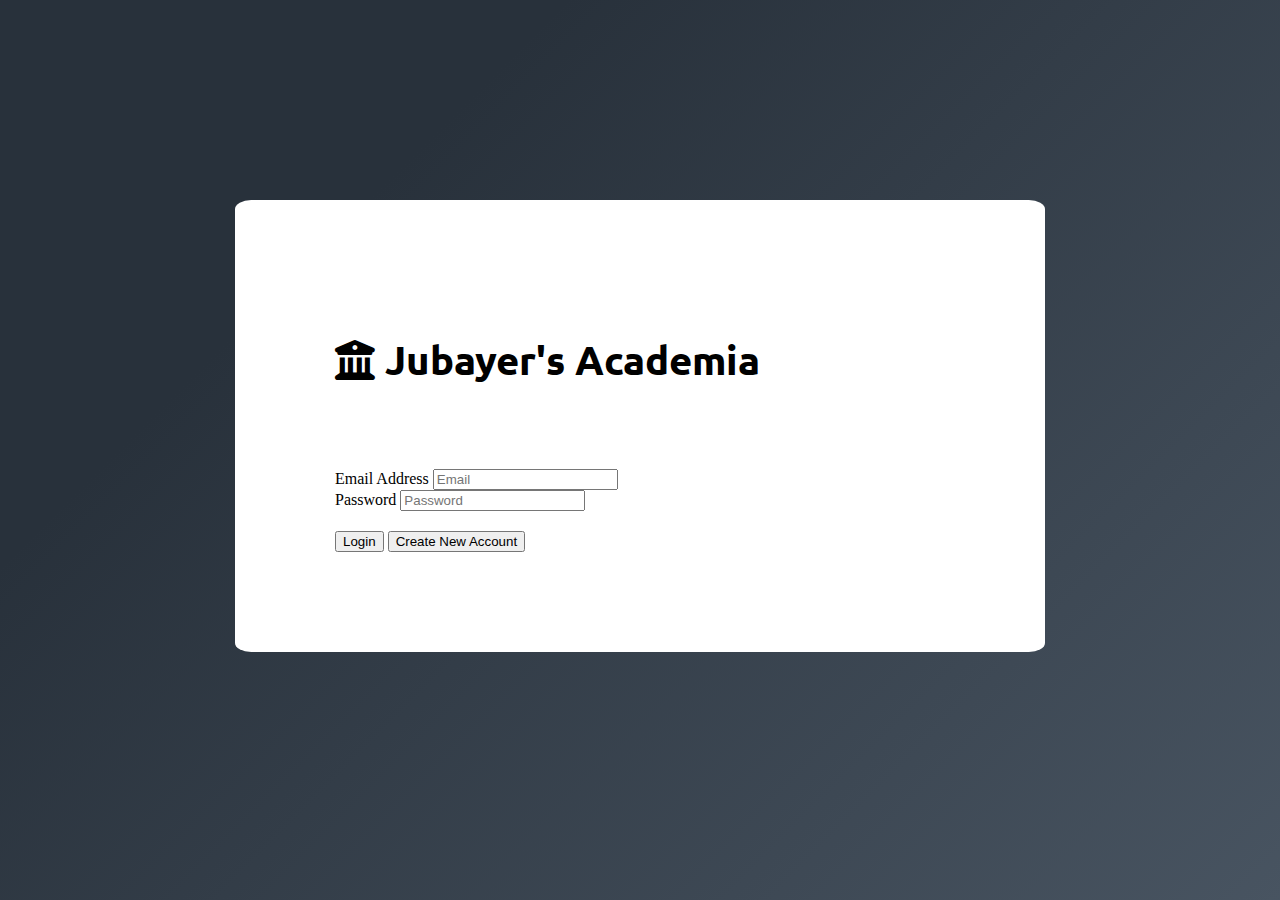
==== login.html @ 5ad7fc45 "Add files via upload" ====
<!DOCTYPE html>
<html>

<head>
  <meta charset="utf-8">
  <title>Login</title>
  <link rel="stylesheet" href="css/login.css">
  <link rel="stylesheet" href="https://stackpath.bootstrapcdn.com/bootstrap/4.1.3/css/bootstrap.min.css" integrity="sha384-MCw98/SFnGE8fJT3GXwEOngsV7Zt27NXFoaoApmYm81iuXoPkFOJwJ8ERdknLPMO" crossorigin="anonymous">
  <link rel = "icon" href="img/fav.png">
  <link rel="preconnect" href="https://fonts.googleapis.com">
  <link rel="preconnect" href="https://fonts.gstatic.com" crossorigin>
  <link href="https://fonts.googleapis.com/css2?family=Montserrat:wght@900&family=Ubuntu&display=swap" rel="stylesheet">
  <link rel="stylesheet" href="https://cdnjs.cloudflare.com/ajax/libs/font-awesome/6.0.0/css/all.min.css">
</head>

<body>
    <section id="login">
      <div id="bg">
        <form id = "login-form" action="signup.html" class="CA">
            <div class="logo">
                <h2><i class="fa-solid fa-building-columns"></i> Jubayer's Academia</h2>
            </div>
            <div class="form-group">
              <label for="exampleInputEmail1">Email Address</label>
              <input type="email" class="form-control" id="exampleInputEmail1" aria-describedby="emailHelp" placeholder="Email">
            </div>
            <div class="log-bt form-group">
              <label for="exampleInputPassword1">Password</label>
              <input type="password" class="form-control" id="exampleInputPassword1" placeholder="Password">
            </div>
            <button class="btn btn-lg btn-block btn-dark" type="button">Login</button>
            <button onclick="window.location.href='signup.html'" type="button" class="CA btn btn-lg btn-block btn btn-outline-dark">Create New Account</button>
          </form>
      </div>
    </section>
    <script src="https://code.jquery.com/jquery-3.3.1.slim.min.js" integrity="sha384-q8i/X+965DzO0rT7abK41JStQIAqVgRVzpbzo5smXKp4YfRvH+8abtTE1Pi6jizo" crossorigin="anonymous"></script>
    <script src="https://cdnjs.cloudflare.com/ajax/libs/popper.js/1.14.3/umd/popper.min.js" integrity="sha384-ZMP7rVo3mIykV+2+9J3UJ46jBk0WLaUAdn689aCwoqbBJiSnjAK/l8WvCWPIPm49" crossorigin="anonymous"></script>
    <script src="https://stackpath.bootstrapcdn.com/bootstrap/4.1.3/js/bootstrap.min.js" integrity="sha384-ChfqqxuZUCnJSK3+MXmPNIyE6ZbWh2IMqE241rYiqJxyMiZ6OW/JmZQ5stwEULTy" crossorigin="anonymous"></script>
    </body>

</html>
---- css/login.css ----
.logo{
    padding-bottom: 50px;
}
.log-bt{
    padding-bottom: 20px;
}
html {
    height: 100% !important;
}
body{

    background-color: #485461;
    background-image: linear-gradient(315deg, #485461 0%, #28313b 74%);
}
#login-form{
    background-color: white;
    text-align: left;
    margin:auto;
    margin-top: 200px;
    border-radius:2%;
    padding: 100px 100px 100px 100px;
    width: 610px;
}
#login h2{
    font-family: 'Ubuntu', sans-serif;
    font-size: 2.5rem;
    font-weight: bold;
}
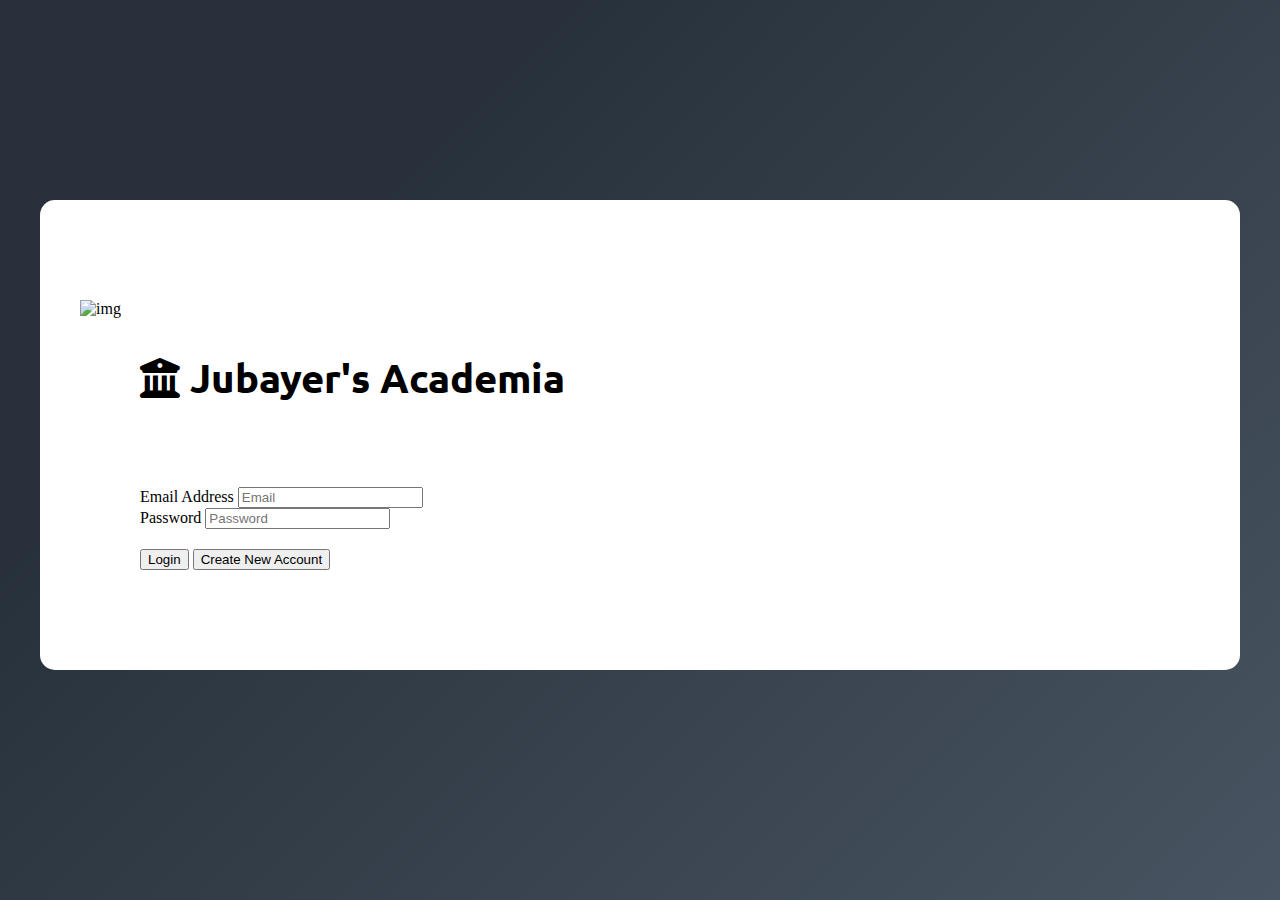
==== commit 77687497: "Add files via upload" ====
--- a/login.html
+++ b/login.html
@@ -17,19 +17,26 @@
     <section id="login">
       <div id="bg">
         <form id = "login-form" action="signup.html" class="CA">
-            <div class="logo">
-                <h2><i class="fa-solid fa-building-columns"></i> Jubayer's Academia</h2>
-            </div>
-            <div class="form-group">
-              <label for="exampleInputEmail1">Email Address</label>
-              <input type="email" class="form-control" id="exampleInputEmail1" aria-describedby="emailHelp" placeholder="Email">
-            </div>
-            <div class="log-bt form-group">
-              <label for="exampleInputPassword1">Password</label>
-              <input type="password" class="form-control" id="exampleInputPassword1" placeholder="Password">
-            </div>
-            <button class="btn btn-lg btn-block btn-dark" type="button">Login</button>
-            <button onclick="window.location.href='signup.html'" type="button" class="CA btn btn-lg btn-block btn btn-outline-dark">Create New Account</button>
+          <div class="row">
+              <div class="col-lg-6">
+                <img class="log-img" src="https://media4.giphy.com/media/ahVlmHJzTMxygUxUou/giphy.gif?cid=ecf05e47qlamwgdn559d6i955hsbluye3ta8luanl6yg75pz&rid=giphy.gif&ct=s" alt="img">
+              </div>
+              <div class="col-lg-6">
+                <div class="logo">
+                    <h2><i class="fa-solid fa-building-columns"></i> Jubayer's Academia</h2>
+                </div>
+                <div class="form-group">
+                  <label for="exampleInputEmail1">Email Address</label>
+                  <input type="email" class="form-control" id="exampleInputEmail1" aria-describedby="emailHelp" placeholder="Email">
+                </div>
+                <div class="log-bt form-group">
+                  <label for="exampleInputPassword1">Password</label>
+                  <input type="password" class="form-control" id="exampleInputPassword1" placeholder="Password">
+                </div>
+                <button class="btn btn-lg btn-block btn-dark" type="button">Login</button>
+                <button onclick="window.location.href='signup.html'" type="button" class="CA btn btn-lg btn-block btn btn-outline-dark">Create New Account</button>
+              </div>
+          </div>
           </form>
       </div>
     </section>
--- a/css/login.css
+++ b/css/login.css
@@ -17,12 +17,19 @@
     text-align: left;
     margin:auto;
     margin-top: 200px;
-    border-radius:2%;
+    border-radius:15px;
     padding: 100px 100px 100px 100px;
-    width: 610px;
+    width: 1000px;
 }
 #login h2{
     font-family: 'Ubuntu', sans-serif;
     font-size: 2.5rem;
     font-weight: bold;
 }
+.log-img{
+    position:relative;
+    padding: 0px;
+    right: 60px;
+    width: 450px;
+    padding: 0;
+}
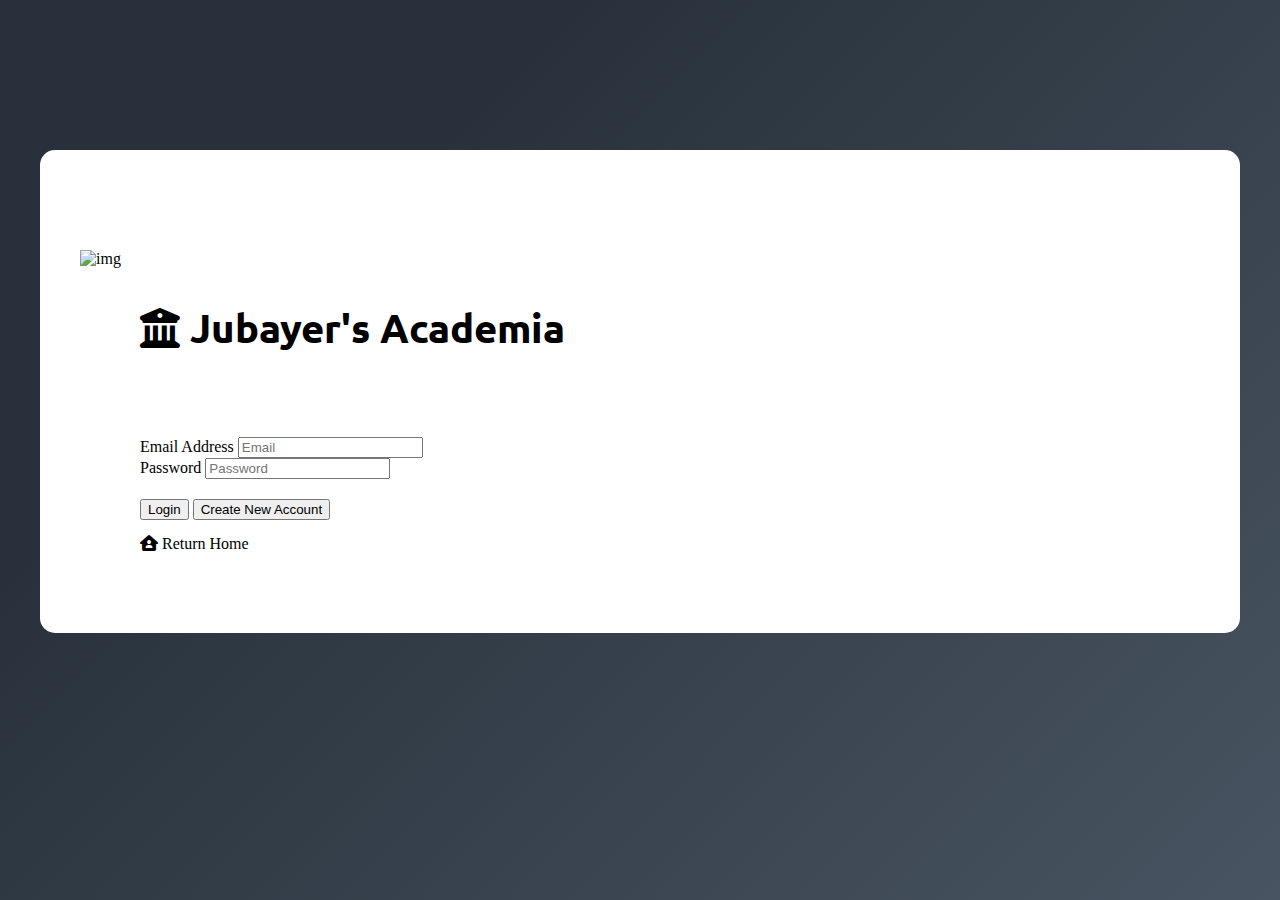
==== commit f9c2e682: "Add files via upload" ====
--- a/login.html
+++ b/login.html
@@ -35,6 +35,9 @@
                 </div>
                 <button class="btn btn-lg btn-block btn-dark" type="button">Login</button>
                 <button onclick="window.location.href='signup.html'" type="button" class="CA btn btn-lg btn-block btn btn-outline-dark">Create New Account</button>
+                <div class="gap">
+                <a class="ret-home" href="index.html"><i class="fa-solid fa-house-user"></i> Return Home</a>
+                </div>
               </div>
           </div>
           </form>
--- a/css/login.css
+++ b/css/login.css
@@ -16,9 +16,9 @@
     background-color: white;
     text-align: left;
     margin:auto;
-    margin-top: 200px;
+    margin-top: 150px;
     border-radius:15px;
-    padding: 100px 100px 100px 100px;
+    padding: 100px 100px 80px 100px;
     width: 1000px;
 }
 #login h2{
@@ -33,3 +33,19 @@
     width: 450px;
     padding: 0;
 }
+@media (max-width:1200px){
+    body{
+        background-image: linear-gradient(315deg, #ffffff 0%, #ffffff 74%);
+    }
+}
+.ret-home{
+    text-decoration: none;
+	color: #000000
+}
+.ret-home:hover{
+    text-decoration: none;
+	color: #6e6e6e
+}
+.gap{
+    padding-top: 15px;
+}
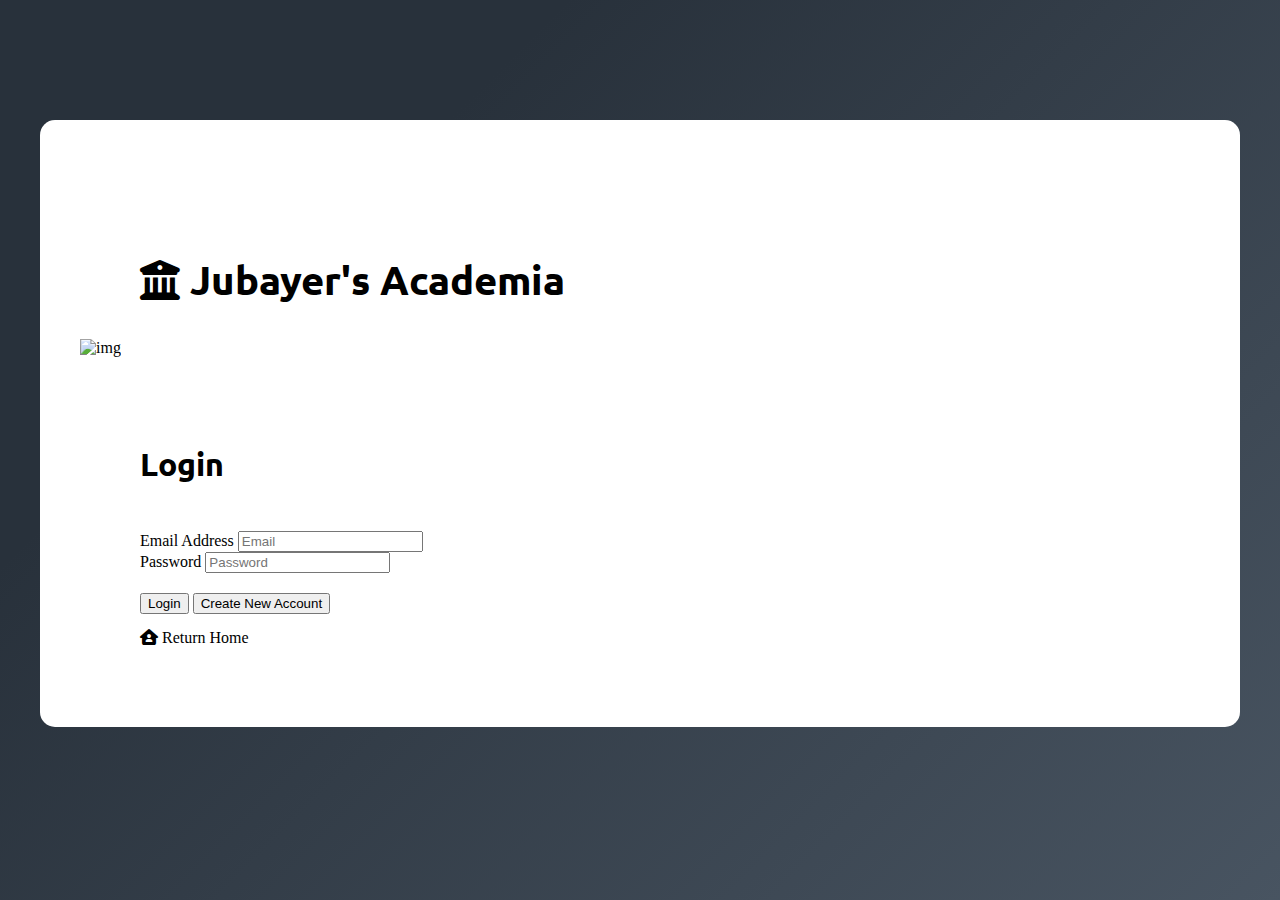
==== commit e3f1b21d: "Add files via upload" ====
--- a/login.html
+++ b/login.html
@@ -19,11 +19,14 @@
         <form id = "login-form" action="signup.html" class="CA">
           <div class="row">
               <div class="col-lg-6">
+                <div class="logo">
+                  <h2><i class="fa-solid fa-building-columns"></i> Jubayer's Academia</h2>
+                </div>
                 <img class="log-img" src="https://media4.giphy.com/media/ahVlmHJzTMxygUxUou/giphy.gif?cid=ecf05e47qlamwgdn559d6i955hsbluye3ta8luanl6yg75pz&rid=giphy.gif&ct=s" alt="img">
               </div>
               <div class="col-lg-6">
-                <div class="logo">
-                    <h2><i class="fa-solid fa-building-columns"></i> Jubayer's Academia</h2>
+                <div id="log-title">
+                    <h2>Login</h2>
                 </div>
                 <div class="form-group">
                   <label for="exampleInputEmail1">Email Address</label>
--- a/css/login.css
+++ b/css/login.css
@@ -1,6 +1,3 @@
-.logo{
-    padding-bottom: 50px;
-}
 .log-bt{
     padding-bottom: 20px;
 }
@@ -8,7 +5,6 @@
     height: 100% !important;
 }
 body{
-
     background-color: #485461;
     background-image: linear-gradient(315deg, #485461 0%, #28313b 74%);
 }
@@ -16,7 +12,7 @@
     background-color: white;
     text-align: left;
     margin:auto;
-    margin-top: 150px;
+    margin-top: 120px;
     border-radius:15px;
     padding: 100px 100px 80px 100px;
     width: 1000px;
@@ -32,6 +28,14 @@
     right: 60px;
     width: 450px;
     padding: 0;
+    top: 0px;
+}
+#log-title h2{
+    font-family: 'Ubuntu', sans-serif;
+    font-size: 2rem;
+    font-weight: bold;
+    padding-bottom: 20px;
+    padding-top: 60px;
 }
 @media (max-width:1200px){
     body{
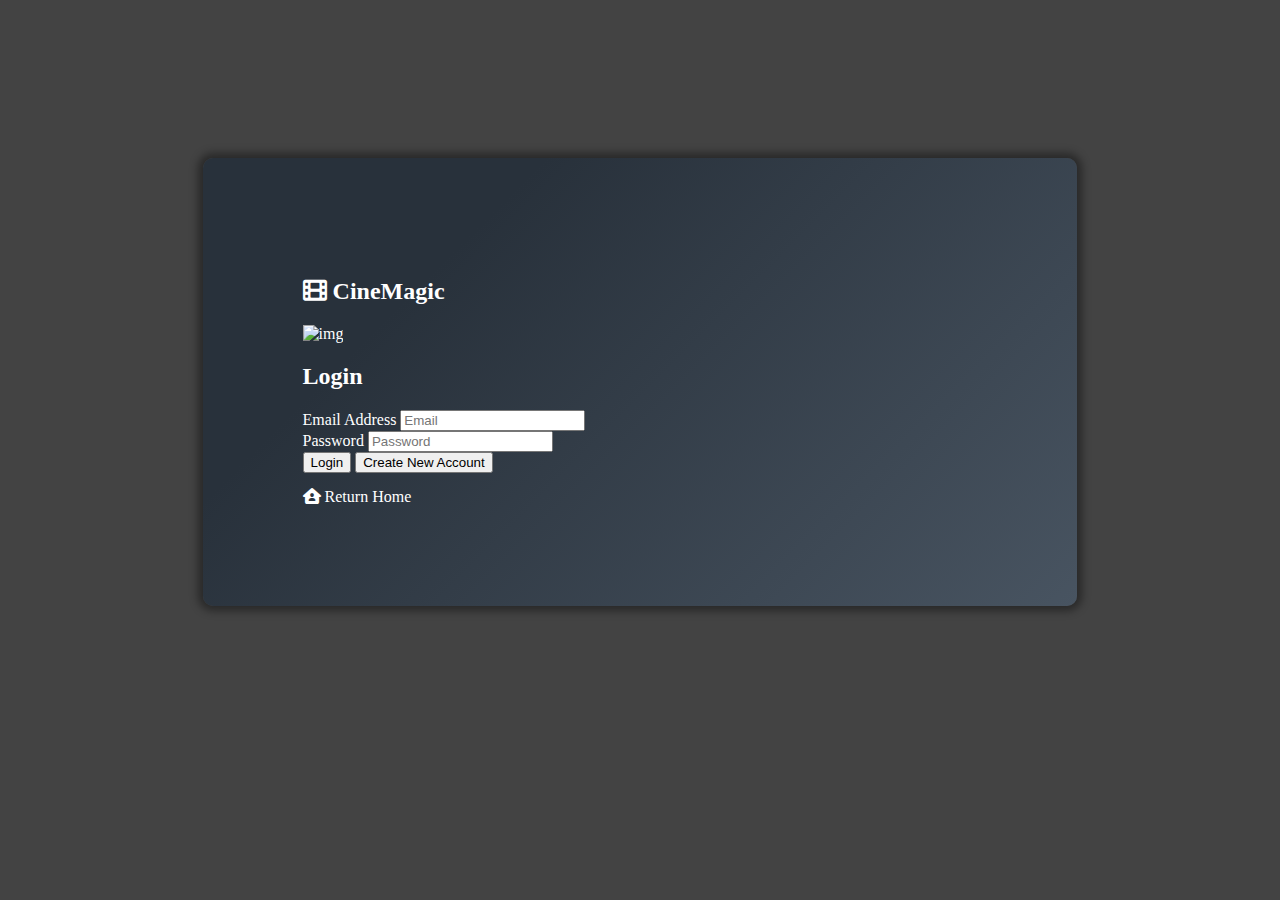
==== commit f4fd4a81: "Add files via upload" ====
--- a/login.html
+++ b/login.html
@@ -6,7 +6,8 @@
   <title>Login</title>
   <link rel="stylesheet" href="css/login.css">
   <link rel="stylesheet" href="https://stackpath.bootstrapcdn.com/bootstrap/4.1.3/css/bootstrap.min.css" integrity="sha384-MCw98/SFnGE8fJT3GXwEOngsV7Zt27NXFoaoApmYm81iuXoPkFOJwJ8ERdknLPMO" crossorigin="anonymous">
-  <link rel = "icon" href="img/fav.png">
+
+  <link rel = "icon" href="img/favicon.ico">
   <link rel="preconnect" href="https://fonts.googleapis.com">
   <link rel="preconnect" href="https://fonts.gstatic.com" crossorigin>
   <link href="https://fonts.googleapis.com/css2?family=Montserrat:wght@900&family=Ubuntu&display=swap" rel="stylesheet">
@@ -14,41 +15,44 @@
 </head>
 
 <body>
-    <section id="login">
-      <div id="bg">
-        <form id = "login-form" action="signup.html" class="CA">
-          <div class="row">
-              <div class="col-lg-6">
+  <section id="title">
+    <div class="container-fluid" id="cf">
+        <form class="form">
+        <div class="row">
+        <div class="col-lg-6 col-md-12 col-sm-12" id=col2>
                 <div class="logo">
-                  <h2><i class="fa-solid fa-building-columns"></i> Jubayer's Academia</h2>
+                  <h2><i class="fa-solid fa-film"></i> CineMagic</h2>
                 </div>
-                <img class="log-img" src="https://media4.giphy.com/media/ahVlmHJzTMxygUxUou/giphy.gif?cid=ecf05e47qlamwgdn559d6i955hsbluye3ta8luanl6yg75pz&rid=giphy.gif&ct=s" alt="img">
-              </div>
-              <div class="col-lg-6">
-                <div id="log-title">
+            <img class= "mov" src="https://media4.giphy.com/media/S84tGkKts8FCKVXrBE/giphy.gif?cid=ecf05e47fd6indq4099m33ens5t2qmus2w5j0x1bvaigitt9&rid=giphy.gif&ct=s" alt="img">
+        </div>
+        <div class="col-lg-6 col-md-12 col-sm-12" id=col1>
+        <div id="log-title">
                     <h2>Login</h2>
                 </div>
                 <div class="form-group">
-                  <label for="exampleInputEmail1">Email Address</label>
-                  <input type="email" class="form-control" id="exampleInputEmail1" aria-describedby="emailHelp" placeholder="Email">
+                  <label for="email">Email Address</label>
+                  <input type="email" class="form-control" name="email" aria-describedby="emailHelp" placeholder="Email">
                 </div>
                 <div class="log-bt form-group">
-                  <label for="exampleInputPassword1">Password</label>
-                  <input type="password" class="form-control" id="exampleInputPassword1" placeholder="Password">
+                  <label for="password">Password</label>
+                  <input type="password" class="form-control" name="password" placeholder="Password">
                 </div>
-                <button class="btn btn-lg btn-block btn-dark" type="button">Login</button>
-                <button onclick="window.location.href='signup.html'" type="button" class="CA btn btn-lg btn-block btn btn-outline-dark">Create New Account</button>
+                <button class="btn btn-lg btn-block btn-info" type="submit">Login</button>
+                <button onclick="window.location.href='signup.php'" type="button" class="CA btn btn-lg btn-block btn btn-outline-info">Create New Account</button>
                 <div class="gap">
                 <a class="ret-home" href="index.html"><i class="fa-solid fa-house-user"></i> Return Home</a>
                 </div>
               </div>
-          </div>
-          </form>
-      </div>
-    </section>
-    <script src="https://code.jquery.com/jquery-3.3.1.slim.min.js" integrity="sha384-q8i/X+965DzO0rT7abK41JStQIAqVgRVzpbzo5smXKp4YfRvH+8abtTE1Pi6jizo" crossorigin="anonymous"></script>
-    <script src="https://cdnjs.cloudflare.com/ajax/libs/popper.js/1.14.3/umd/popper.min.js" integrity="sha384-ZMP7rVo3mIykV+2+9J3UJ46jBk0WLaUAdn689aCwoqbBJiSnjAK/l8WvCWPIPm49" crossorigin="anonymous"></script>
-    <script src="https://stackpath.bootstrapcdn.com/bootstrap/4.1.3/js/bootstrap.min.js" integrity="sha384-ChfqqxuZUCnJSK3+MXmPNIyE6ZbWh2IMqE241rYiqJxyMiZ6OW/JmZQ5stwEULTy" crossorigin="anonymous"></script>
-    </body>
+        </div>
+        </div>
+        </form>
+    </div>
+  </section>
+
+
+  <script src="https://code.jquery.com/jquery-3.3.1.slim.min.js" integrity="sha384-q8i/X+965DzO0rT7abK41JStQIAqVgRVzpbzo5smXKp4YfRvH+8abtTE1Pi6jizo" crossorigin="anonymous"></script>
+  <script src="https://cdnjs.cloudflare.com/ajax/libs/popper.js/1.14.3/umd/popper.min.js" integrity="sha384-ZMP7rVo3mIykV+2+9J3UJ46jBk0WLaUAdn689aCwoqbBJiSnjAK/l8WvCWPIPm49" crossorigin="anonymous"></script>
+  <script src="https://stackpath.bootstrapcdn.com/bootstrap/4.1.3/js/bootstrap.min.js" integrity="sha384-ChfqqxuZUCnJSK3+MXmPNIyE6ZbWh2IMqE241rYiqJxyMiZ6OW/JmZQ5stwEULTy" crossorigin="anonymous"></script>
+</body>
 
 </html>--- a/css/login.css
+++ b/css/login.css
@@ -1,55 +1,42 @@
-.log-bt{
-    padding-bottom: 20px;
+#cf{
+   padding: 150px;
+}
+.form{
+    background-image: linear-gradient(315deg, #485461 0%, #28313b 74%);
+    margin: auto;
+    border-radius: 10px;
+    width: 70%;
+    padding: 100px;
+    color: #fff;
+    box-shadow: 0px 0px 8px 5px rgba(0, 0, 0, .4);
+}
+.mov{
+    width: 400px;
+    margin: auto;
+    padding-right: 150px;
+}
+.ret-home{
+    text-decoration: none;
+	color: #fff;
+}
+.ret-home:hover{
+    text-decoration: none;
+	color: #1cc0da;
+}
+.gap{
+    padding-top: 15px;
 }
 html {
     height: 100% !important;
 }
 body{
-    background-color: #485461;
-    background-image: linear-gradient(315deg, #485461 0%, #28313b 74%);
+    background-color: #000000;
+background-image: linear-gradient(147deg, #000000 0%, #434343 74%);
+
+
 }
-#login-form{
-    background-color: white;
-    text-align: left;
-    margin:auto;
-    margin-top: 120px;
-    border-radius:15px;
-    padding: 100px 100px 80px 100px;
-    width: 1000px;
-}
-#login h2{
-    font-family: 'Ubuntu', sans-serif;
-    font-size: 2.5rem;
-    font-weight: bold;
-}
-.log-img{
-    position:relative;
-    padding: 0px;
-    right: 60px;
-    width: 450px;
-    padding: 0;
-    top: 0px;
-}
-#log-title h2{
-    font-family: 'Ubuntu', sans-serif;
-    font-size: 2rem;
-    font-weight: bold;
-    padding-bottom: 20px;
-    padding-top: 60px;
-}
-@media (max-width:1200px){
+@media (max-width:1500px){
     body{
-        background-image: linear-gradient(315deg, #ffffff 0%, #ffffff 74%);
+        background-image: linear-gradient(315deg, #434343 0%, #434343 74%);
     }
-}
-.ret-home{
-    text-decoration: none;
-	color: #000000
-}
-.ret-home:hover{
-    text-decoration: none;
-	color: #6e6e6e
-}
-.gap{
-    padding-top: 15px;
-}
+}